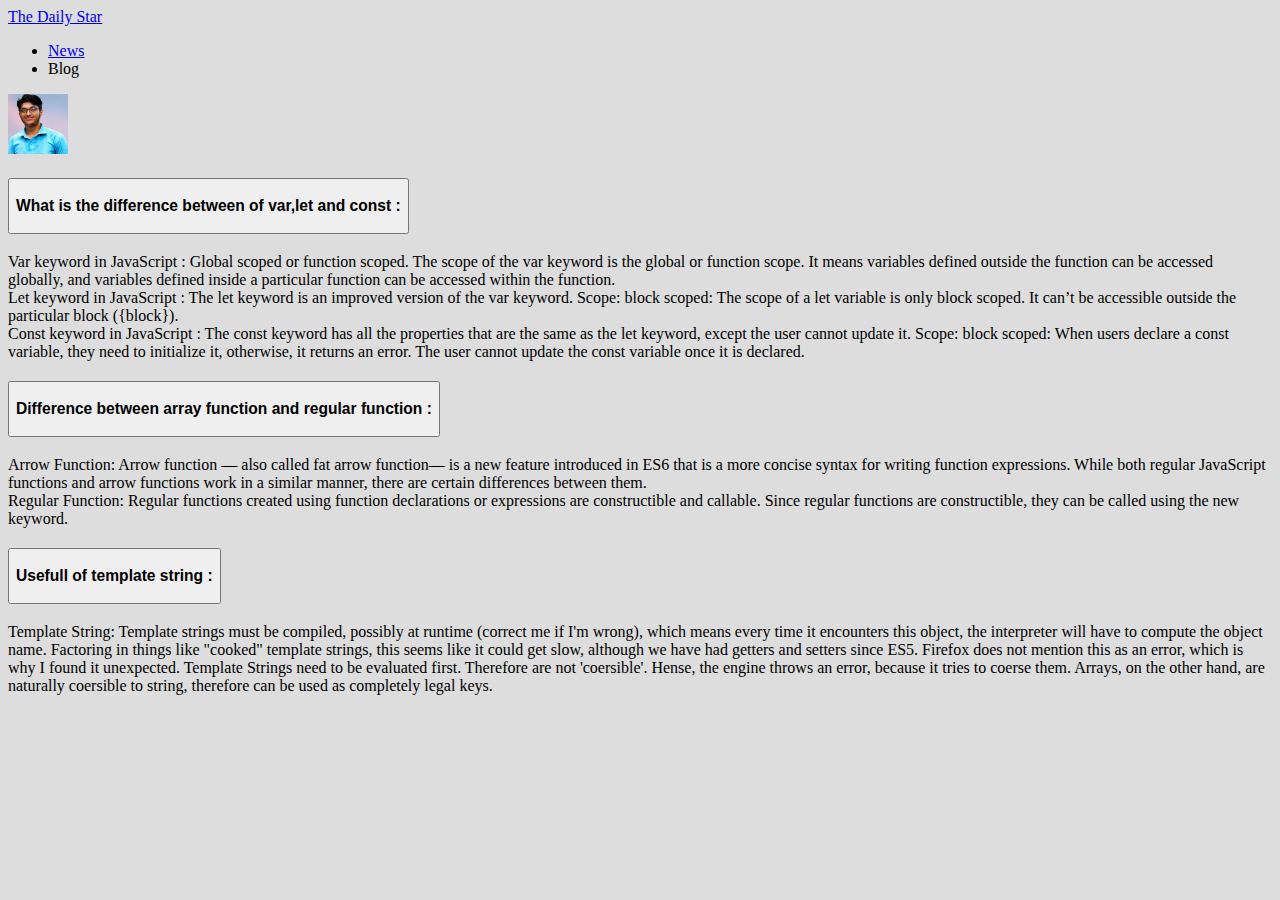
==== blog.html @ f2375940 "first commit" ====
<!doctype html>
<html lang="en">
  <head>
    <meta charset="utf-8">
    <meta name="viewport" content="width=device-width, initial-scale=1">
    <title>The Daily Star</title>
    <link rel="shortcut icon" href="/Image/Programmer.jpg" type="image/x-icon">
    <link href="https://cdn.jsdelivr.net/npm/bootstrap@5.2.0/dist/css/bootstrap.min.css" rel="stylesheet" integrity="sha384-gH2yIJqKdNHPEq0n4Mqa/HGKIhSkIHeL5AyhkYV8i59U5AR6csBvApHHNl/vI1Bx" crossorigin="anonymous">

      <style>
    body{
      background: #ddd;
    }
  </style>
  </head>
  <body>
    
  <header class="container">
    <nav class="navbar navbar-expand-lg bg-light">
      <div class="container-fluid">
        <a class="navbar-brand fw-bold fs-3" href="#">The Daily Star</a>
    
        <div class="collapse navbar-collapse d-flex justify-content-end" id="navbarNav">
      <ul class="navbar-nav">
        <li class="nav-item">
          <a class="nav-link active text-primary fw-bold" aria-current="page" href="index.html" onclick="toggleSpinner()" href="index.html">News</a>
        </li>
        <li class="nav-item">
          <a class="nav-link fw-bold" >Blog</a>
        </li>
      </ul>
        </div>
      <div class="img">
        <img src="img/profile.jpg" alt="" class=" rounded rounded-circle border border-1 ms-5" style="width:60px">
      </div>
    
      </div>
    </nav>
    </header>


    <!-- FAQ Section  -->
<section class="mt-5 container text-start">
  
  <div class="accordion" id="accordionPanelsStayOpenExample">
    <div class="accordion-item">
      <h2 class="accordion-header" id="panelsStayOpen-headingOne">
        <button class="accordion-button" type="button" data-bs-toggle="collapse" data-bs-target="#panelsStayOpen-collapseOne" aria-expanded="true" aria-controls="panelsStayOpen-collapseOne">
          <h3>What is the difference between of var,let and const :</h3>
        </button>
      </h2>
      <div id="panelsStayOpen-collapseOne" class="accordion-collapse collapse show" aria-labelledby="panelsStayOpen-headingOne">
        <div class="accordion-body">
            <p class="fs-4">
                <span class="text-primary fw-semibold">Var keyword in JavaScript :</span> Global scoped or function scoped. The scope of the var keyword is the global or function scope. It means variables defined outside the function can be accessed globally, and variables defined inside a particular function can be accessed within the function. <br>
                <span class="text-primary fw-semibold">Let keyword in JavaScript :</span> The let keyword is an improved version of the var keyword. Scope: block scoped: The scope of a let variable is only block scoped. It can’t be accessible outside the particular block ({block}).<br>
                <span class="text-primary  fw-semibold">Const keyword in JavaScript :</span> The const keyword has all the properties that are the same as the let keyword, except the user cannot update it.
                Scope: block scoped: When users declare a const variable, they need to initialize it, otherwise, it returns an error. The user cannot update the const variable once it is declared.
            </p>
        </div>
      </div>
    </div>
    <div class="accordion-item">
      <h2 class="accordion-header" id="panelsStayOpen-headingTwo">
        <button class="accordion-button collapsed" type="button" data-bs-toggle="collapse" data-bs-target="#panelsStayOpen-collapseTwo" aria-expanded="false" aria-controls="panelsStayOpen-collapseTwo">
          <h3>Difference between array function and regular function :</h3>
        </button>
      </h2>
      <div id="panelsStayOpen-collapseTwo" class="accordion-collapse collapse" aria-labelledby="panelsStayOpen-headingTwo">
        <div class="accordion-body">
            <p class="fs-4">
              <span class="text-success">Arrow Function:</span> Arrow function — also called fat arrow function— is a new feature introduced in ES6 that is a more concise syntax for writing function expressions. While both regular JavaScript functions and arrow functions work in a similar manner, there are certain differences between them. <br>
              <span class="text-success">Regular Function:</span> Regular functions created using function declarations or expressions are constructible and callable. Since regular functions are constructible, they can be called using the new keyword.
            </p>
        </div>
      </div>
    </div>
    <div class="accordion-item">
      <h2 class="accordion-header" id="panelsStayOpen-headingThree">
        <button class="accordion-button collapsed" type="button" data-bs-toggle="collapse" data-bs-target="#panelsStayOpen-collapseThree" aria-expanded="false" aria-controls="panelsStayOpen-collapseThree">
          <h3>Usefull of template string :</h3>
        </button>
      </h2>
      <div id="panelsStayOpen-collapseThree" class="accordion-collapse collapse" aria-labelledby="panelsStayOpen-headingThree">
        <div class="accordion-body">
          <p class="fs-4">
           <span class="text-success">Template String:</span> Template strings must be compiled, possibly at runtime (correct me if I'm wrong), which means every time it encounters this object, the interpreter will have to compute the object name. Factoring in things like "cooked" template strings, this seems like it could get slow, although we have had getters and setters since ES5. Firefox does not mention this as an error, which is why I found it unexpected. Template Strings need to be evaluated first. Therefore are not 'coersible'. Hense, the engine throws an error, because it tries to coerse them.
           Arrays, on the other hand, are naturally coersible to string, therefore can be used as completely legal keys.
          </p>
        </div>
      </div>
    </div>
  </div>

</section>


    <script src="https://cdn.jsdelivr.net/npm/bootstrap@5.2.0/dist/js/bootstrap.bundle.min.js" integrity="sha384-A3rJD856KowSb7dwlZdYEkO39Gagi7vIsF0jrRAoQmDKKtQBHUuLZ9AsSv4jD4Xa" crossorigin="anonymous"></script>
  </body>
</html>
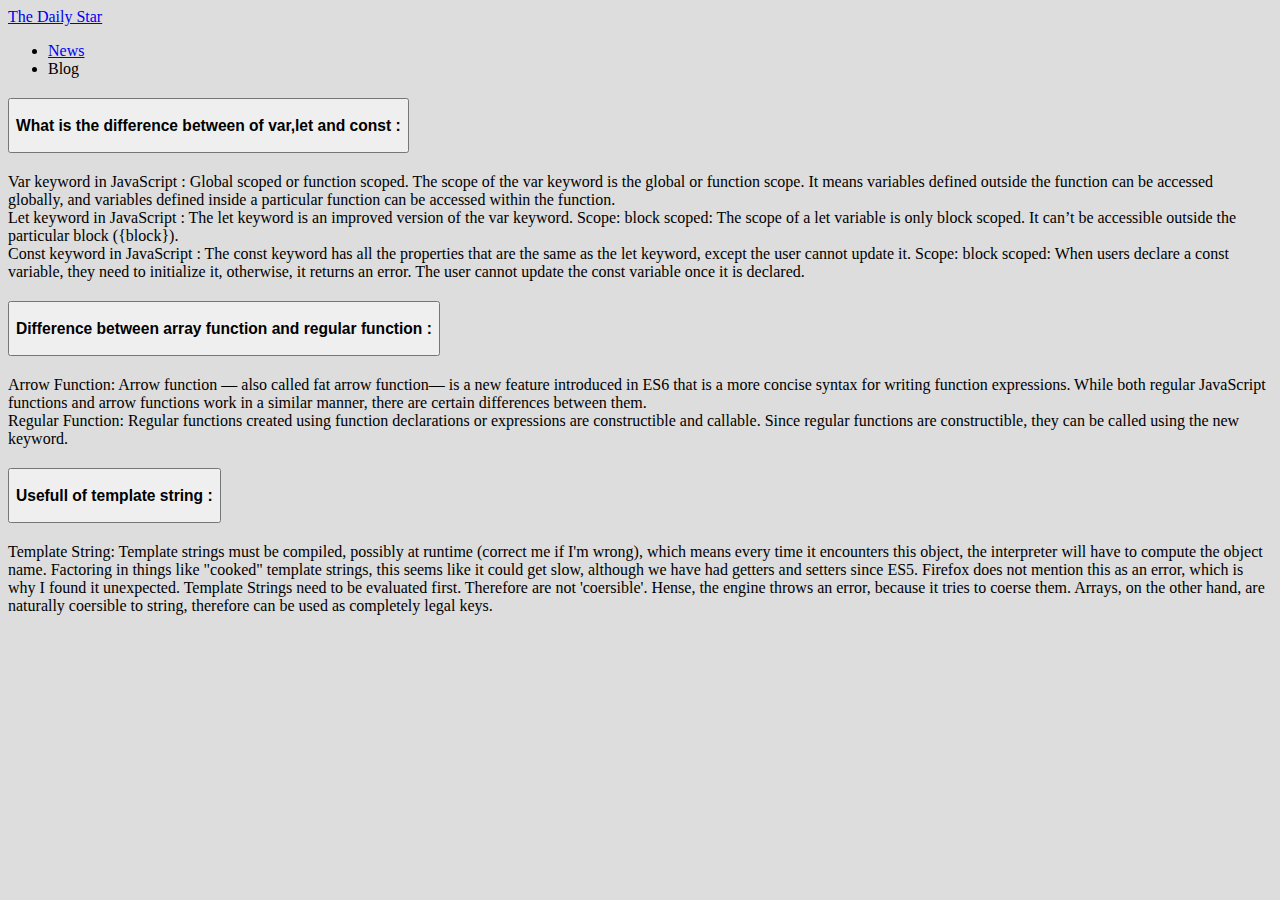
==== commit 3f7a402f: "color matching" ====
--- a/blog.html
+++ b/blog.html
@@ -1,17 +1,17 @@
-
 <!doctype html>
 <html lang="en">
   <head>
     <meta charset="utf-8">
     <meta name="viewport" content="width=device-width, initial-scale=1">
     <title>The Daily Star</title>
+    <link rel="stylesheet" href="style.css">
     <link rel="shortcut icon" href="/Image/Programmer.jpg" type="image/x-icon">
     <link href="https://cdn.jsdelivr.net/npm/bootstrap@5.2.0/dist/css/bootstrap.min.css" rel="stylesheet" integrity="sha384-gH2yIJqKdNHPEq0n4Mqa/HGKIhSkIHeL5AyhkYV8i59U5AR6csBvApHHNl/vI1Bx" crossorigin="anonymous">
-
+  
       <style>
     body{
-      background: #ddd;
-    }
+  background: #ddd;
+}
   </style>
   </head>
   <body>
@@ -31,9 +31,7 @@
         </li>
       </ul>
         </div>
-      <div class="img">
-        <img src="img/profile.jpg" alt="" class=" rounded rounded-circle border border-1 ms-5" style="width:60px">
-      </div>
+
     
       </div>
     </nav>
@@ -53,7 +51,7 @@
       <div id="panelsStayOpen-collapseOne" class="accordion-collapse collapse show" aria-labelledby="panelsStayOpen-headingOne">
         <div class="accordion-body">
             <p class="fs-4">
-                <span class="text-primary fw-semibold">Var keyword in JavaScript :</span> Global scoped or function scoped. The scope of the var keyword is the global or function scope. It means variables defined outside the function can be accessed globally, and variables defined inside a particular function can be accessed within the function. <br>
+                <span class="text-primary fw-semibold ">Var keyword in JavaScript :</span> Global scoped or function scoped. The scope of the var keyword is the global or function scope. It means variables defined outside the function can be accessed globally, and variables defined inside a particular function can be accessed within the function. <br>
                 <span class="text-primary fw-semibold">Let keyword in JavaScript :</span> The let keyword is an improved version of the var keyword. Scope: block scoped: The scope of a let variable is only block scoped. It can’t be accessible outside the particular block ({block}).<br>
                 <span class="text-primary  fw-semibold">Const keyword in JavaScript :</span> The const keyword has all the properties that are the same as the let keyword, except the user cannot update it.
                 Scope: block scoped: When users declare a const variable, they need to initialize it, otherwise, it returns an error. The user cannot update the const variable once it is declared.
